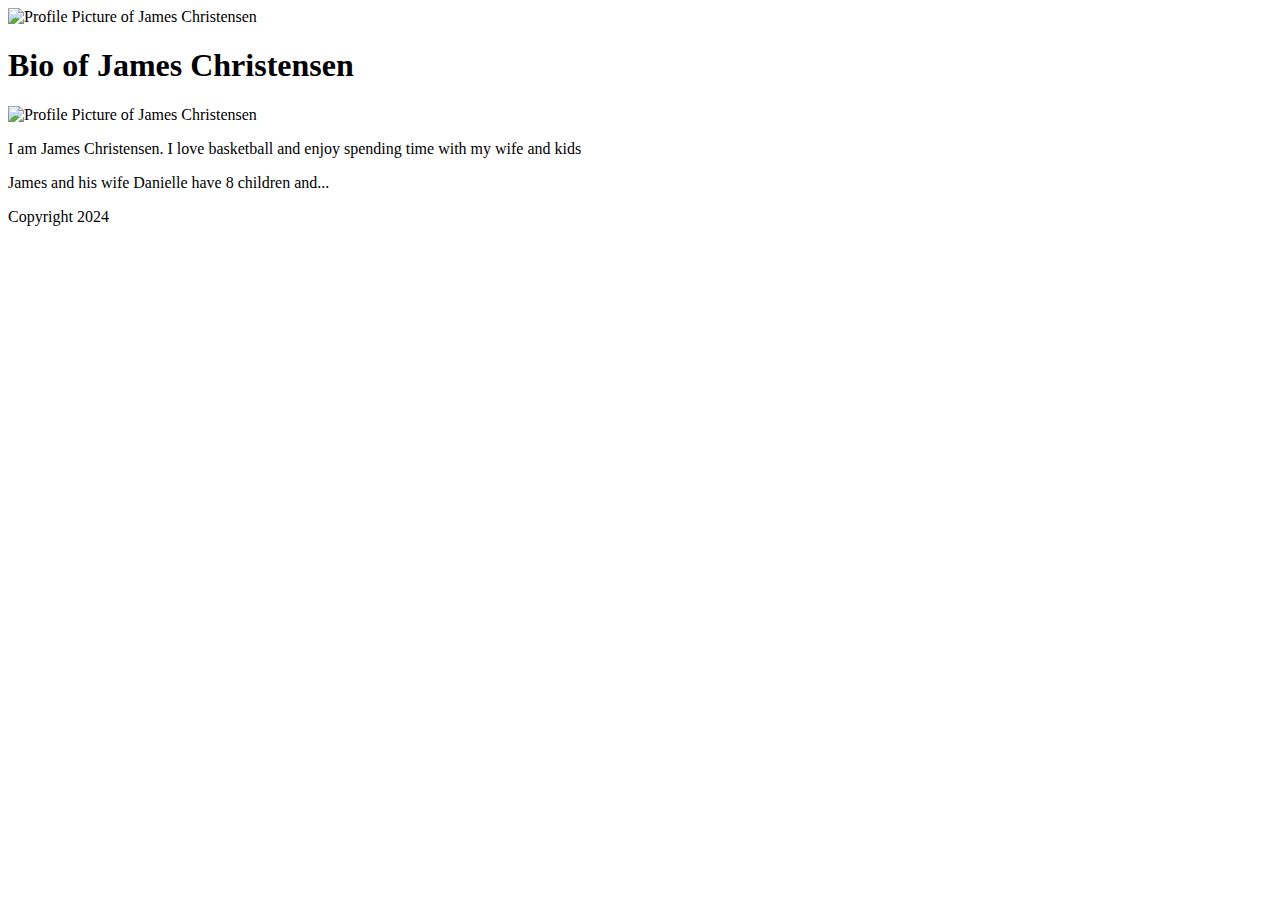
==== index.html @ 4a100d72 "first commit" ====
<!DOCTYPE html>
<html lang="en">
<head>
    <meta charset="UTF-8">
    <meta name="viewport" content="width=device-width, initial-scale=1.0">
    <title>About Me</title>
</head>
<body>
    <header>
        <img src="images/jamesc.png" width="100" alt="Profile Picture of James Christensen">
        <a href="https://www.google.com"></a>
    </header>
    <main>
<h1>Bio of James Christensen</h1>
<img class="biopic" src="images/jamesc.png"alt="Profile Picture of James Christensen">
<p>I am James Christensen. I love basketball and enjoy spending time with my wife and kids</p>
<p>James and his wife Danielle have 8 children and...</p>
    </main>

    <footer>Copyright 2024</footer>
</body>
</html>
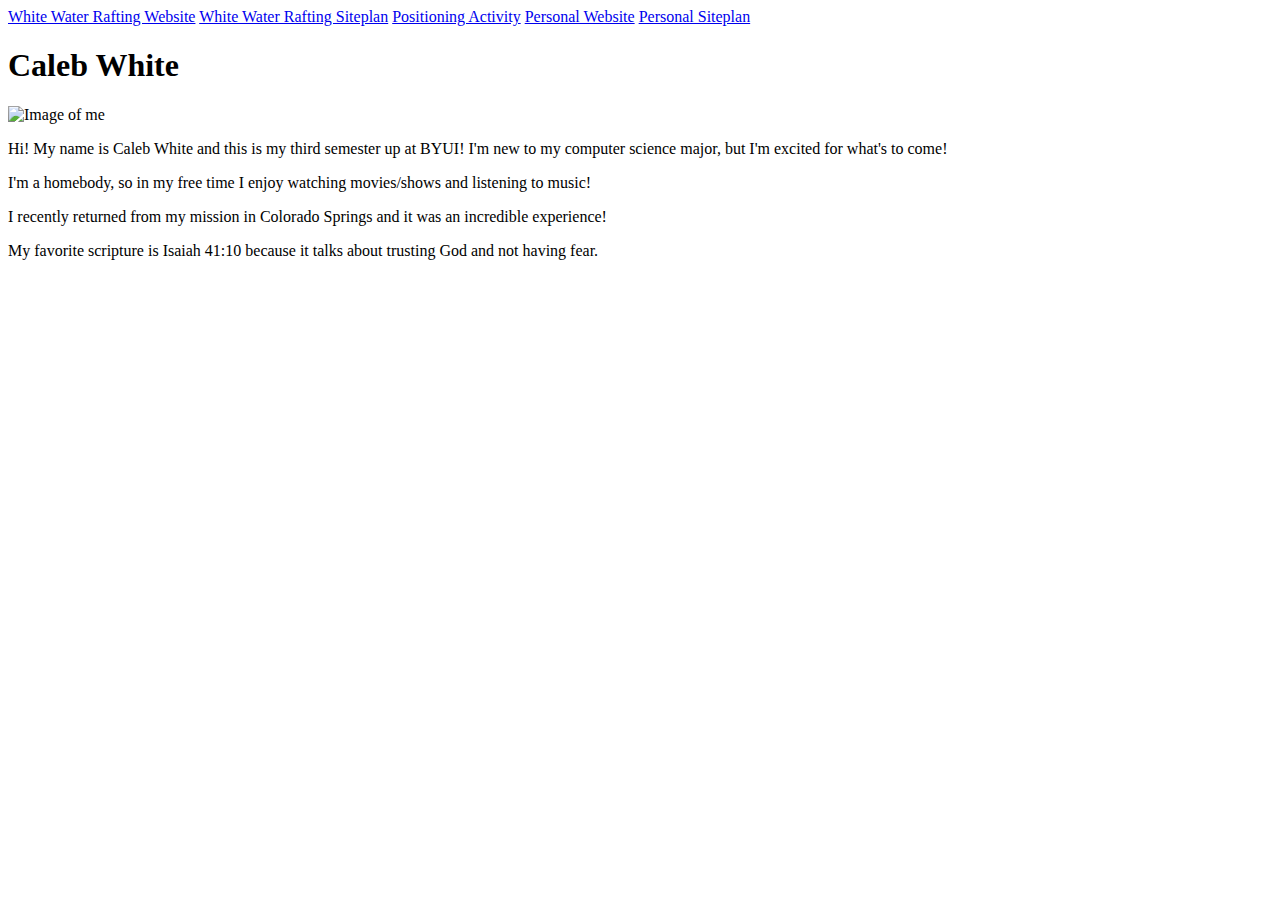
==== commit e8870322: "added site plan" ====
--- a/index.html
+++ b/index.html
@@ -3,20 +3,21 @@
 <head>
     <meta charset="UTF-8">
     <meta name="viewport" content="width=device-width, initial-scale=1.0">
-    <title>About Me</title>
+    <title>WDD130 | Home</title>
 </head>
 <body>
-    <header>
-        <img src="images/jamesc.png" width="100" alt="Profile Picture of James Christensen">
-        <a href="https://www.google.com"></a>
-    </header>
-    <main>
-<h1>Bio of James Christensen</h1>
-<img class="biopic" src="images/jamesc.png"alt="Profile Picture of James Christensen">
-<p>I am James Christensen. I love basketball and enjoy spending time with my wife and kids</p>
-<p>James and his wife Danielle have 8 children and...</p>
-    </main>
-
-    <footer>Copyright 2024</footer>
+    <nav>
+<a href="wwr/index.html">White Water Rafting Website</a>
+<a href="wwr/site-plan-rafting.html" >White Water Rafting Siteplan</a>
+<a href="positioning.html">Positioning Activity</a>
+<a href="#">Personal Website</a>
+<a href="#">Personal Siteplan</a>
+</nav>
+<h1>Caleb White</h1>
+<img src="firstdayofschool.jpg" width="450" alt="Image of me"> 
+<p>Hi! My name is Caleb White and this is my third semester up at BYUI! I'm new to my computer science major, but I'm excited for what's to come!</p>
+<p>I'm a homebody, so in my free time I enjoy watching movies/shows and listening to music!</p>
+<p>I recently returned from my mission in Colorado Springs and it was an incredible experience!</p>
+<p>My favorite scripture is Isaiah 41:10 because it talks about trusting God and not having fear.</p>
 </body>
 </html>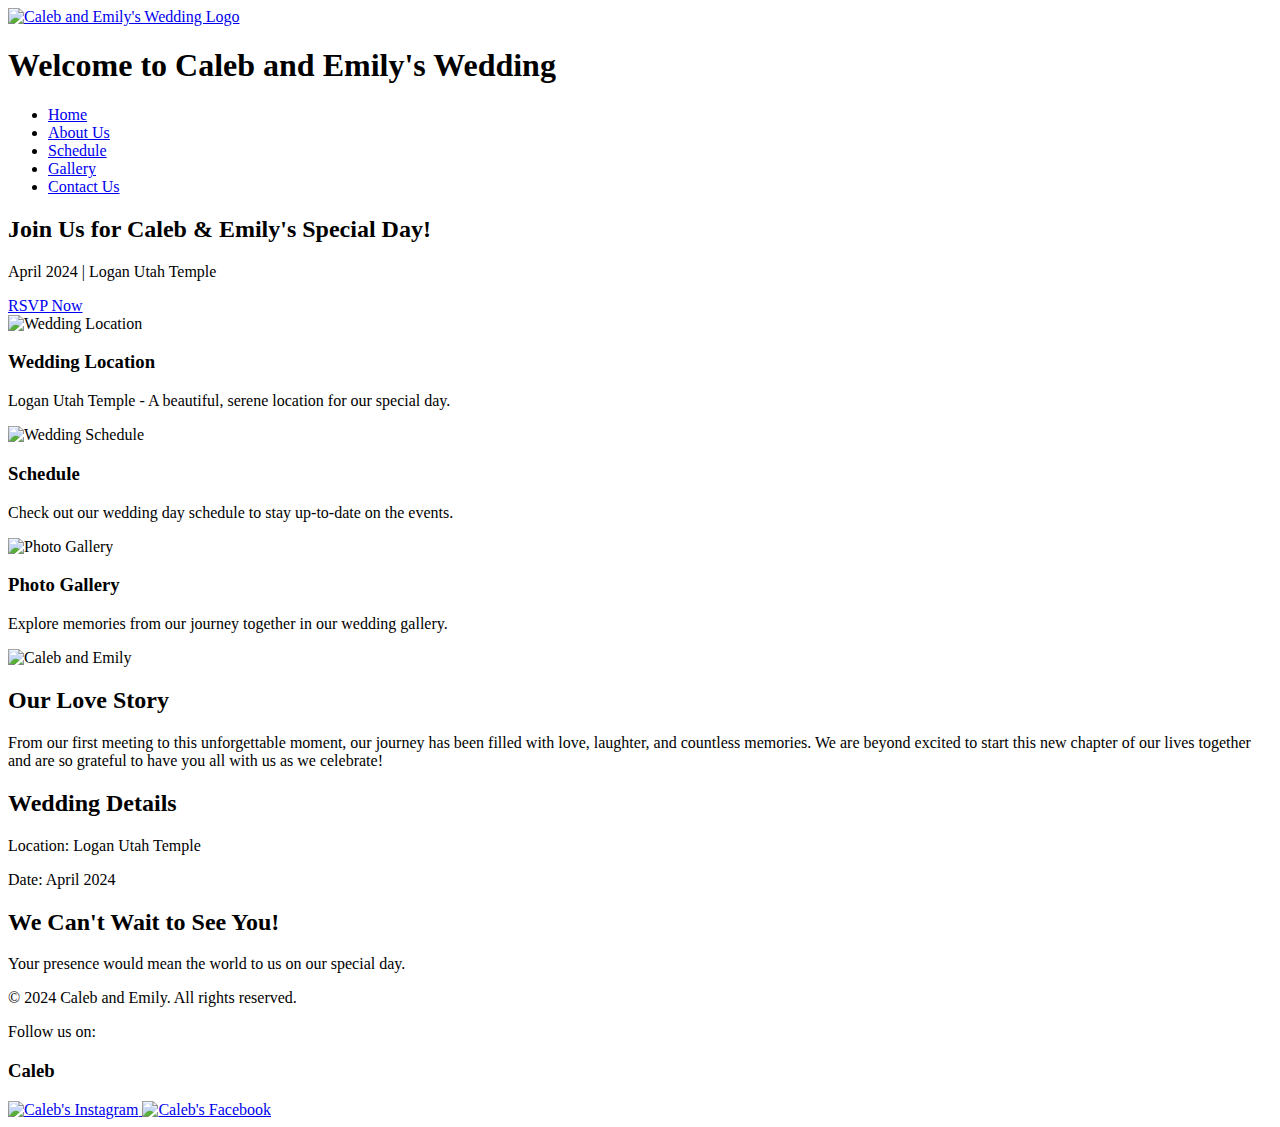
==== commit 911ab4dc: "added new file" ====
--- a/index.html
+++ b/index.html
@@ -3,21 +3,108 @@
 <head>
     <meta charset="UTF-8">
     <meta name="viewport" content="width=device-width, initial-scale=1.0">
-    <title>WDD130 | Home</title>
+    <title>Caleb and Emily's Wedding</title>
+    <link rel="stylesheet" href="styles.css"> <!-- Link to your CSS file -->
 </head>
 <body>
-    <nav>
-<a href="wwr/index.html">White Water Rafting Website</a>
-<a href="wwr/site-plan-rafting.html" >White Water Rafting Siteplan</a>
-<a href="positioning.html">Positioning Activity</a>
-<a href="#">Personal Website</a>
-<a href="#">Personal Siteplan</a>
-</nav>
-<h1>Caleb White</h1>
-<img src="firstdayofschool.jpg" width="450" alt="Image of me"> 
-<p>Hi! My name is Caleb White and this is my third semester up at BYUI! I'm new to my computer science major, but I'm excited for what's to come!</p>
-<p>I'm a homebody, so in my free time I enjoy watching movies/shows and listening to music!</p>
-<p>I recently returned from my mission in Colorado Springs and it was an incredible experience!</p>
-<p>My favorite scripture is Isaiah 41:10 because it talks about trusting God and not having fear.</p>
+
+    <!-- Header Section with Clickable Logo -->
+    <header>
+        <div class="logo">
+            <a href="index.html">
+                <img src="codingstyles/pictures/websitelogo.png" alt="Caleb and Emily's Wedding Logo">
+            </a>
+        </div>
+        <h1>Welcome to Caleb and Emily's Wedding</h1>
+        <nav>
+            <ul>
+                <li><a href="index.html">Home</a></li>
+                <li><a href="about.html">About Us</a></li>
+                <li><a href="schedule.html">Schedule</a></li>
+                <li><a href="gallery.html">Gallery</a></li>
+                <li><a href="contact.html">Contact Us</a></li>
+            </ul>
+        </nav>
+    </header>
+
+    <!-- Main Content Section -->
+    <main>
+
+        <!-- Hero Banner Section -->
+        <section class="hero-banner">
+            <div class="hero-content">
+                <h2>Join Us for Caleb & Emily's Special Day!</h2>
+                <p>April 2024 | Logan Utah Temple</p>
+                <a href="#rsvp" class="btn">RSVP Now</a>
+            </div>
+        </section>
+
+        <!-- Cards Section -->
+        <section class="cards-section">
+            <div class="card">
+                <img src="codingstyles/pictures/logan_utah_temple.png" alt="Wedding Location">
+                <h3>Wedding Location</h3>
+                <p>Logan Utah Temple - A beautiful, serene location for our special day.</p>
+            </div>
+
+            <div class="card">
+                <img src="codingstyles/pictures/floral_border_wedding_schedule.png" alt="Wedding Schedule">
+                <h3>Schedule</h3>
+                <p>Check out our wedding day schedule to stay up-to-date on the events.</p>
+            </div>
+
+            <div class="card">
+                <img src="codingstyles/pictures/caleb_and_emily_website_pic.png" alt="Photo Gallery">
+                <h3>Photo Gallery</h3>
+                <p>Explore memories from our journey together in our wedding gallery.</p>
+            </div>
+        </section>
+
+        <!-- Love Story Section with Main Image -->
+        <section class="love-story">
+            <div class="love-story-image">
+                <img src="codingstyles/pictures/caleb_and_emily_website_pic_two.png" alt="Caleb and Emily">
+            </div>
+            <div class="love-story-content">
+                <h2>Our Love Story</h2>
+                <p>From our first meeting to this unforgettable moment, our journey has been filled with love, laughter, and countless memories. We are beyond excited to start this new chapter of our lives together and are so grateful to have you all with us as we celebrate!</p>
+            </div>
+        </section>
+
+        <!-- Wedding Details Section -->
+        <section>
+            <h2>Wedding Details</h2>
+            <p>Location: Logan Utah Temple</p>
+            <p>Date: April 2024</p>
+        </section>
+
+        <section>
+            <h2>We Can't Wait to See You!</h2>
+            <p>Your presence would mean the world to us on our special day.</p>
+        </section>
+
+    </main>
+
+    <!-- Social Media Section for Caleb -->
+    <footer>
+        <p>&copy; 2024 Caleb and Emily. All rights reserved.</p>
+        <p>Follow us on:</p>
+
+        <div class="social-media">
+            <!-- Caleb's Social Media Links -->
+            <div class="caleb-social">
+                <h3>Caleb</h3>
+                <!-- Instagram -->
+                <a href="https://instagram.com/cubbyw" target="_blank">
+                    <img src="codingstyles/pictures/caleb_instagram_icon.png" alt="Caleb's Instagram" width="30" height="30">
+                </a>
+                <!-- Facebook -->
+                <a href="https://facebook.com/caleb.white.16144" target="_blank">
+                    <img src="codingstyles/pictures/caleb_facebook_icon.png" alt="Caleb's Facebook" width="30" height="30">
+                </a>
+            </div>
+        </div>
+    </footer>
+
 </body>
-</html>+</html>
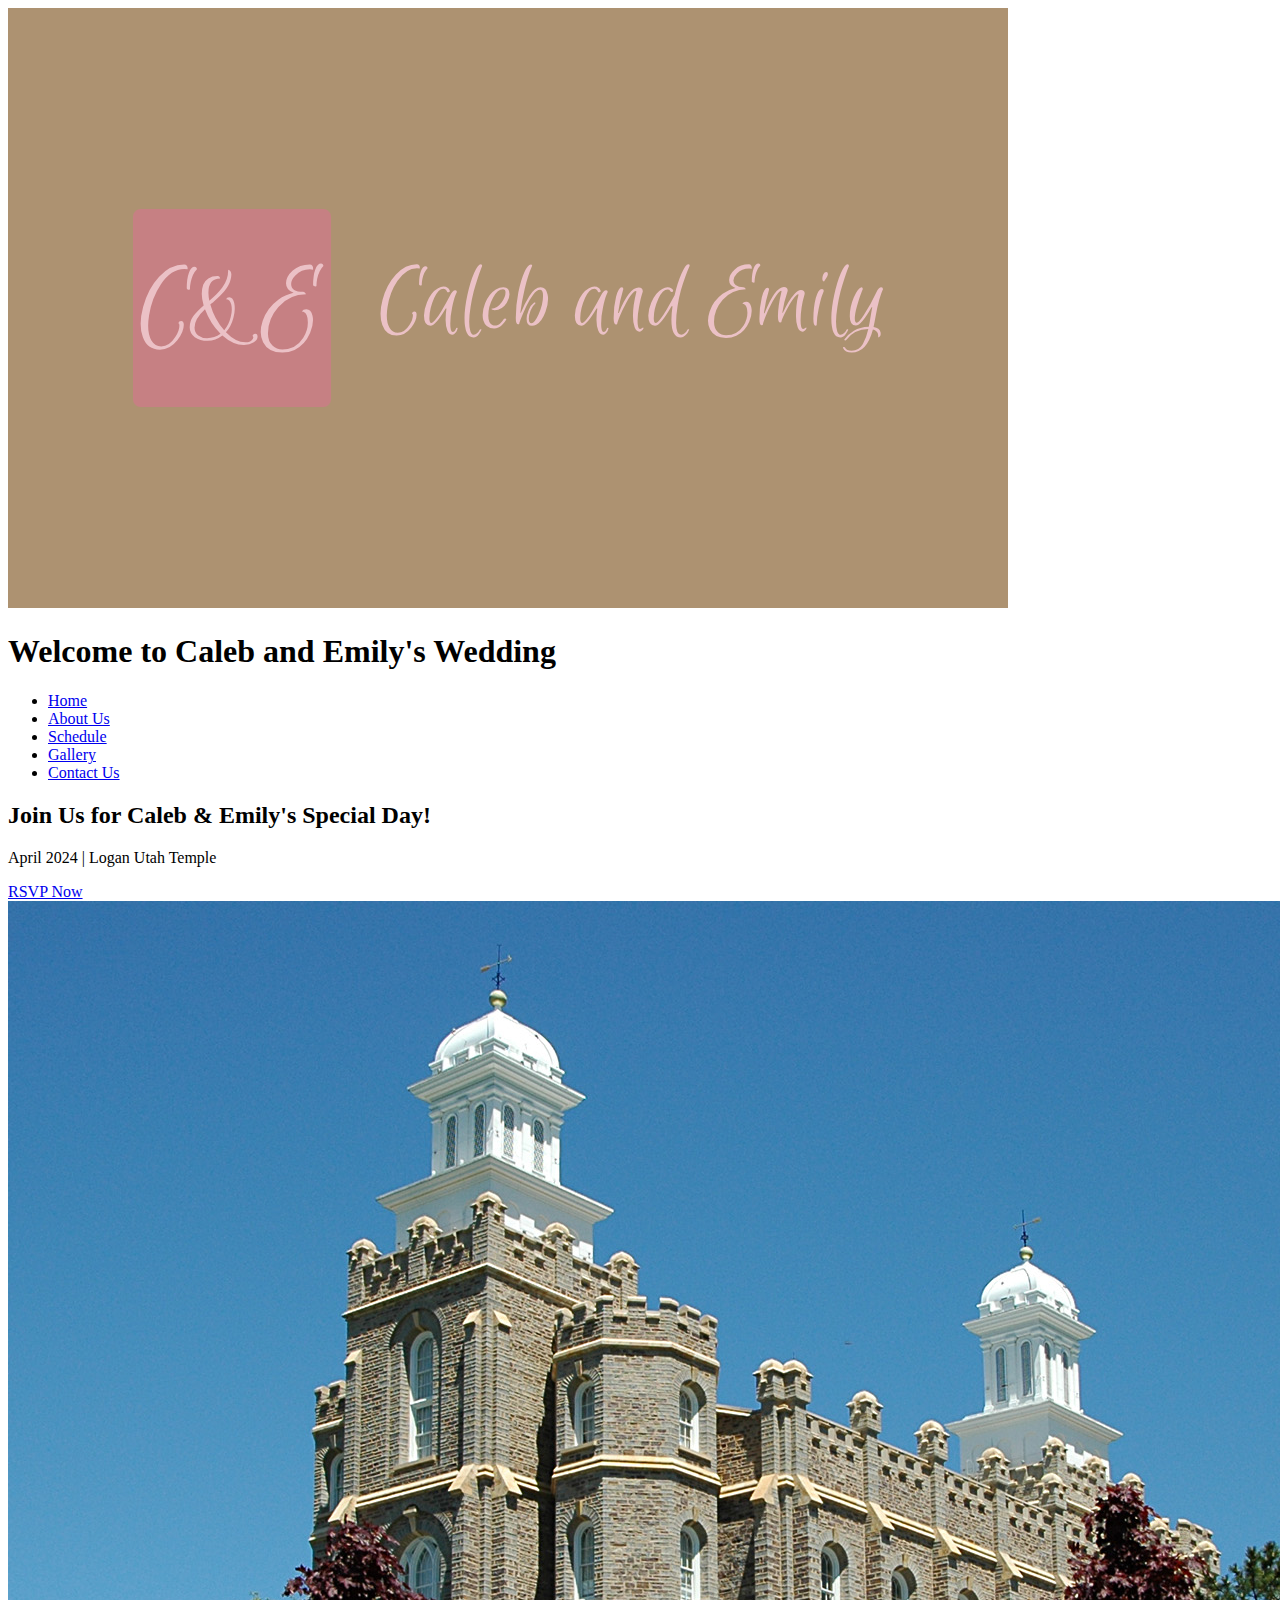
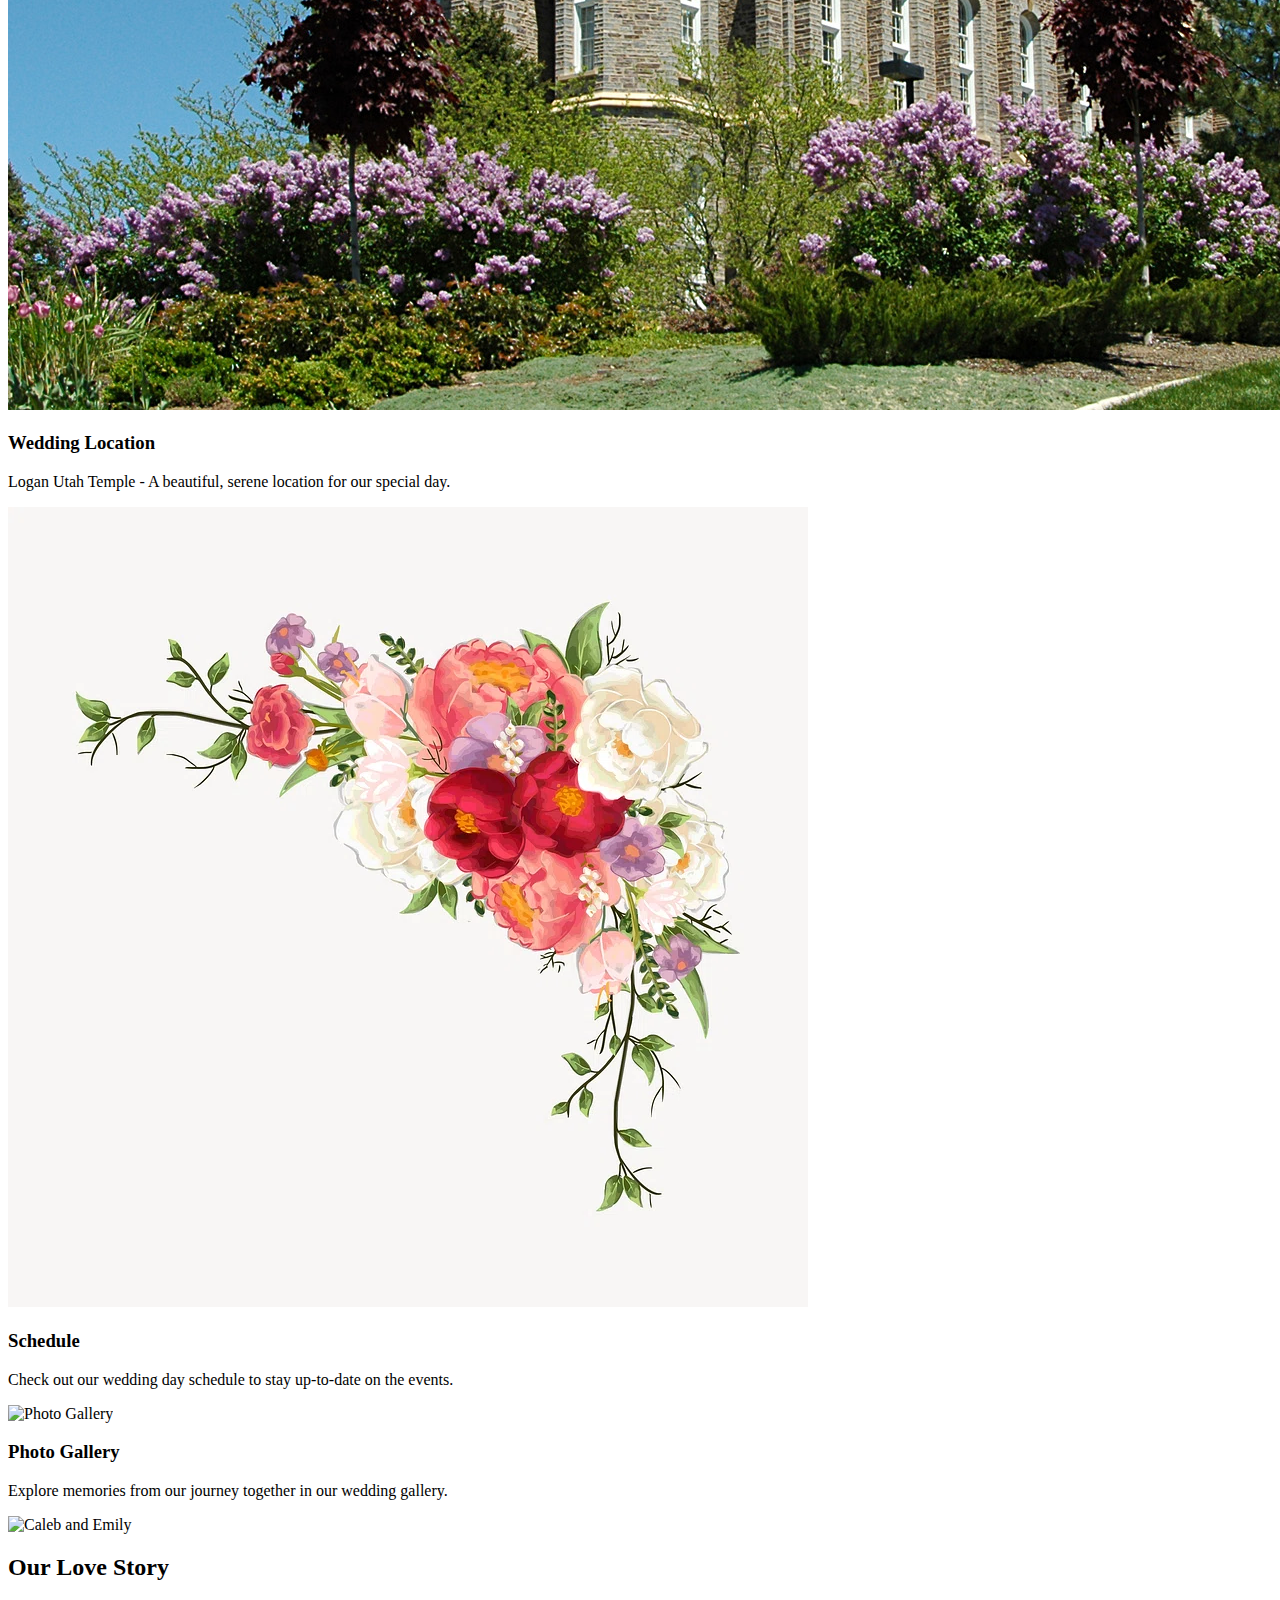
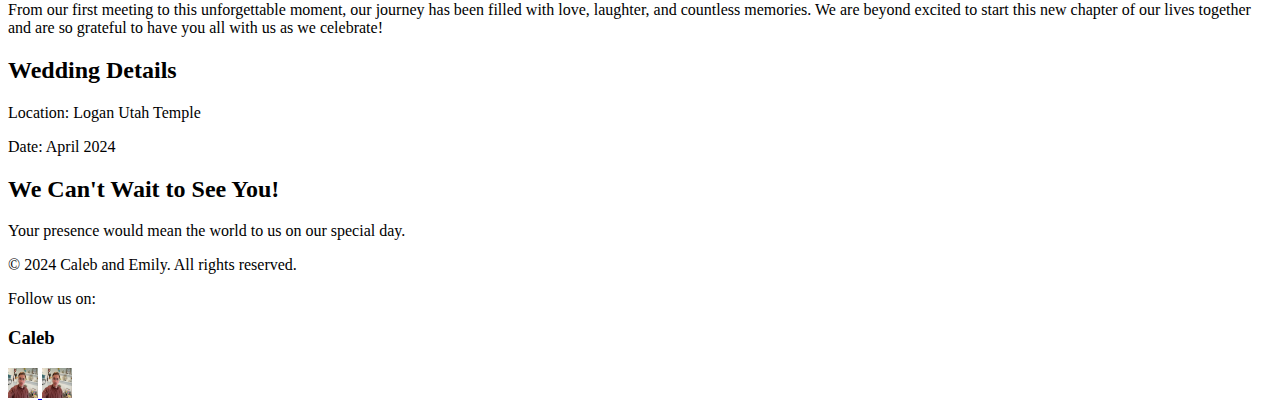
==== commit eec82bb1: "updated social media profile pic" ====
--- a/index.html
+++ b/index.html
@@ -96,11 +96,11 @@
                 <h3>Caleb</h3>
                 <!-- Instagram -->
                 <a href="https://instagram.com/cubbyw" target="_blank">
-                    <img src="codingstyles/pictures/caleb_instagram_icon.png" alt="Caleb's Instagram" width="30" height="30">
+                    <img src="codingstyles/pictures/caleb_profile_pic.png" alt="Caleb's Instagram" width="30" height="30">
                 </a>
                 <!-- Facebook -->
                 <a href="https://facebook.com/caleb.white.16144" target="_blank">
-                    <img src="codingstyles/pictures/caleb_facebook_icon.png" alt="Caleb's Facebook" width="30" height="30">
+                    <img src="codingstyles/pictures/caleb_profile_pic.png" alt="Caleb's Facebook" width="30" height="30">
                 </a>
             </div>
         </div>
